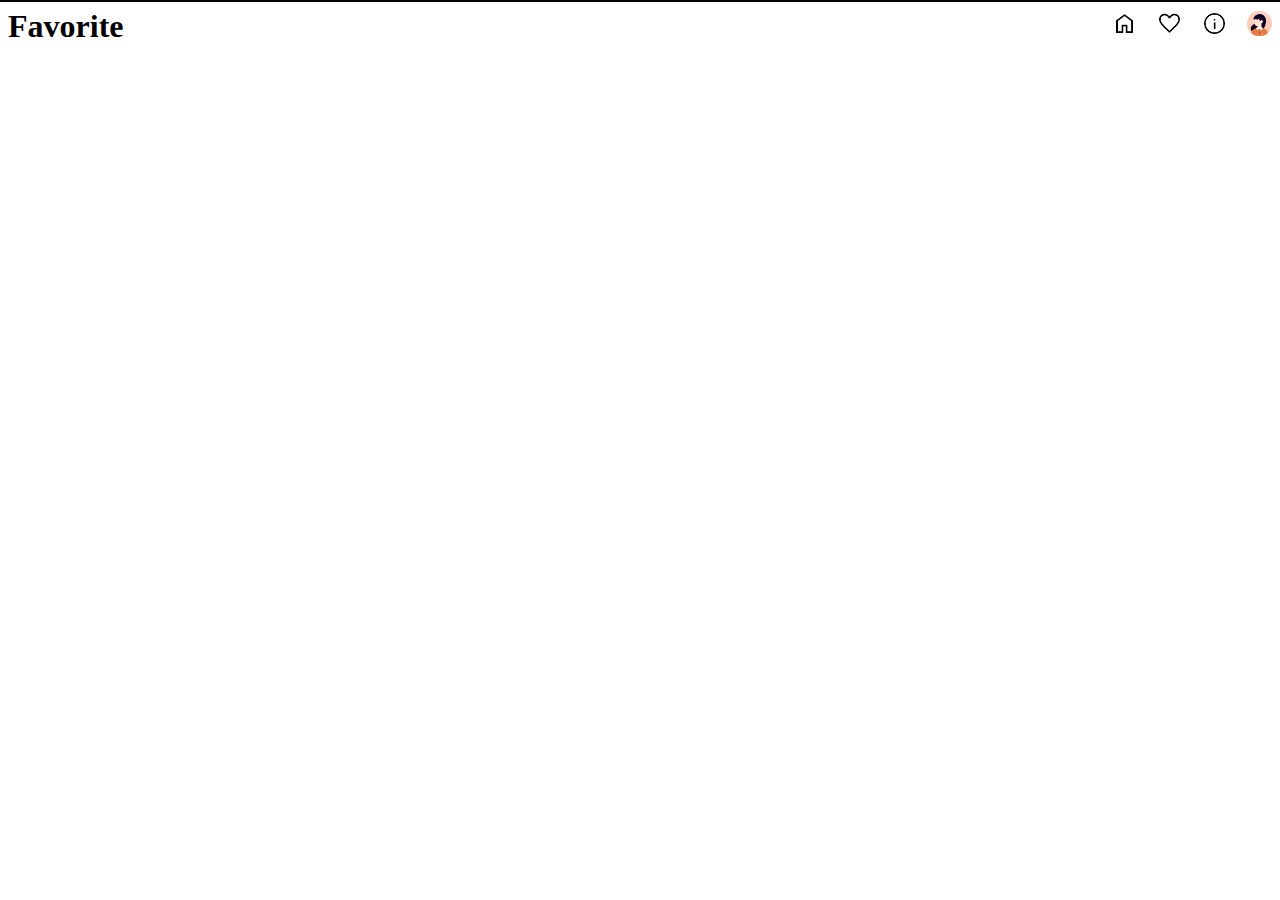
==== favorite.html @ dfb4bdc4 "perubahan 2" ====
<html lang="en">
<head>
    <meta charset="UTF-8">
    <meta http-equiv="X-UA-Compatible" content="IE=edge">
    <meta name="viewport" content="width=device-width, initial-scale=1.0">
    <title>Favorite</title>
    <link rel="stylesheet" href="css/style.css">
</head>
<body>
    
    <div class="pembungkus">
        <header>
            <h1>Favorite</h1>
            <ul>
                <li><a href="#"><img src="img/home.png" class="home"></a></li>
                <li><a href="#"><img src="img/favorite.png" class="favorite"></a></li>
                <li><a href="#"><img src="img/info.png" class="info"></a></li>
                <li><a href="login.html"><img src="linda.png" class="linda"></a></li>
  	    	</ul>
        </header>
    </div>

</body>
</html>
---- css/style.css ----
@import url('https://fonts.googleapis.com/css2?family=Lobster+Two:ital,wght@0,700;1,400&family=Roboto:wght@700&display=swap');
@import url('https://fonts.googleapis.com/css2?family=Roboto&display=swap');
@import url('https://fonts.googleapis.com/css2?family=EB+Garamond&family=Montserrat&family=Pacifico&display=swap'); 


* {
	margin: 0;
	padding: 0;
	font-family: 'Times New Roman', Times, serif;
	box-sizing: border-box;
}
section {
	position: relative;
	width: 100%;
	/* min-height: 100vh; */
	display: flex;
	justify-content: space-between;
	align-items: center;
	background: linear-gradient(179.93deg, #F9EEEE 0.06%, #F4F4FF 99.94%);
	padding: 70px;
}
header {
	position: absolute;
	top: 0;
	left: 0;
	width: 100%;
	display: flex;
	padding: 8px 8px;
	justify-content: space-between;
	align-items: center;
	
}
header .logo {
	width: 80px;	
	margin-right: -100px;
	filter: drop-shadow(5px 5px 3px rgba(0,0,0,0.3));
}

header .judul {
	position: absolute;
	margin-left: 80px;
	font-size: 30px;
	font-family: 'Lobster Two', cursive;
	font-style: italic;
	background: linear-gradient(180deg, rgba(248, 209, 231,1)0%,
	rgba(254, 202, 174,1)100%);
	-webkit-background-clip: text;
	-webkit-text-fill-color: transparent;
}
	
header ul {
	position: relative;
	display: flex;
}
header ul li {
	list-style: none;
}
header ul li a {
	width: 25px;
	text-decoration: none;
	display: inline-block;
	margin-left: 20px;
	color: #333;
}

header .linda {
	width: 25px;
	height: 25px;
	margin-top: -2px;
}


header .home {
	width: 25px;
	height: 25px;
	margin-top: -2px;
}

header .info {
	width: 25px;
	height: 25px;
	margin-top: -2px;
}

header .favorite {
	width: 25px;
	height: 25px;
	margin-top: -2px;
}

.content {
	position: relative;
	width: 100%;
	display: flex;
	justify-content: space-between;
	align-items: center;
}
.content .textBox {
	width: 50%;
	position: relative;
}
.content .textBox h2 {
	color: #333;
	font-size: 50px;
	margin-top: -70px;
	line-height: 1.7em;
	font-weight: 700;
	font-family: 'Roboto', sans-serif;
}


.content .textBox p {
	color: #333;
	font-size: 16px;
	letter-spacing: 0.2px;
	font-family: Georgia, 'Times New Roman', Times, serif;

}

.content .search {
	width: 400px;
	height: 50px;
	position: absolute;
	left: -1%;
	right: 60%;
	top: 150%;
	bottom: 50%;
	box-sizing: border-box;
	background: rgba(248, 239, 239, 0.29) url(../search.png) no-repeat scroll 10px 10px;
	background-size: 30px;
	background-position-y: center;
	background-position-x: 15px;
	padding-left: 50px;
	padding-top: 5px;
	padding-bottom: 5px;
	box-shadow: 0px 4px 60px rgba(0, 0, 0, 0.20);
	border-radius: 90px;
}

::placeholder {
	font-weight: 700px;
	letter-spacing: 0.8px;
	font-size: 19px;
}

.content .imgBox {
	margin-right: -70px;
	margin-top: 50px;
}

.content span {
	font-size: 12px;
}

/* kotak about */
.container-satu {
	width: 100%;
	margin-top: -2px;
	background: linear-gradient(179.93deg, #F9EEEE 0.06%, #F4F4FF 99.94%);
	display: flex;
	flex-direction: column;
	justify-content: space-between;
	align-items: center;
	position: relative;
}

.kolom-satu {
	margin-top: 50px;
	margin-bottom: 40px;
	font-size: 40px;
	justify-content: space-between;
	font-size: 60px;
}


.kolom-satu p {
	color: black;
	text-align: center;
}

.kolom-satu span {
	color: #704C21;
}

.kolom-tiga {
	max-width: 85%;
	padding-bottom: 50px;
}

.kolom-tiga h3 {
	font-size: 60px;
	margin-top: 75px;
	width: fit-content;
	padding-right: 450px;
	border-bottom: rgb(54, 54, 54) solid 2px;
}

.kolom-tiga span {
	color: #704C21;

}


.kolom-tiga hr {
	margin-bottom: 50px;
}


.saya {
	display: flex;
	justify-content: space-between;
	flex-direction: row;	
}

.specific{
	margin-right: 180px;
	font-size: 25px;
	font-family: inter;
}

.wulan {
	color: #5D5F61;
}

/* halaman login */

.kotak-utama {
	width: 100%;	
	height: 100%;
	display: flex;
	background: linear-gradient(90deg, #F4F4FF, #E6CECE);
}

.kotak-utama .gambar img{
	width: 670px;
	z-index: -99;
	background: linear-gradient(90deg, #F4F4FF, #E6CECE);
}

.konten-isi {
	width: 670px;
}

.konten-isi h1 {
	margin-top: 15px;
	font-family: 'Noto Sans NKo', sans-serif;
	font-size: 35px;
	font-weight: bold;
}

.google, .mail, .pass, .name {
	border-radius: 25px;
}

.mail, .pass, .name {
	width: 410px;
	height: 45px;
}

.coloum {
	display: flex;		
	flex-direction: column;
	align-items: center;
	margin-top: 30px;
	box-sizing: border-box;
}

.coloum .google {
	width: 300px;
	height: 40px;
	background-image: url(../img/google.png);
	background-repeat: no-repeat;
	background-size: 30px;
	background-position-x: 12px;
	background-position-y: center;
}

.google, .pass, .mail, .name {
	font-family: 'Noto Sans NKo', sans-serif;
	border-color: #989090C2;
}

.google::placeholder{
	text-align: center;
}

.coloum .mail {
	background-image: url(../img/email.png);
	background-repeat: no-repeat;
	background-size: 30px;
	background-position-y: center;
	background-position-x: 360px;
	padding: 0px 15px;
	margin-top: 45px;	
}

.coloum .name {
	background-image: url(../img/person.png);
	background-repeat: no-repeat;
	background-size: 30px;
	background-position-y: center;
	background-position-x: 360px;
	padding: 0px 15px;
}

.coloum .pass {
	background-image: url(../img/lock.png );
	background-repeat: no-repeat;
	background-size: 30px;
	background-position-y: center;
	background-position-x: 360px;
	padding: 0px 15px;
}

.coloum .sumbit {
	width: 300px;
	height: 60px;
	margin-top: 50px;
	font-size: 17px;
	letter-spacing: 0.6;
	font-family: 'Hind Guntur', sans-serif;
	background-image:linear-gradient(90deg,#E6CECE, #D1CCF4) ;
	color: white;
	font-weight: bold,;
	border-radius: 9px;
	border-color: rgb(137, 182, 209);
}

/* favorite page */

.pembungkus {
	width: 100%;
	border: 1px solid black;
}
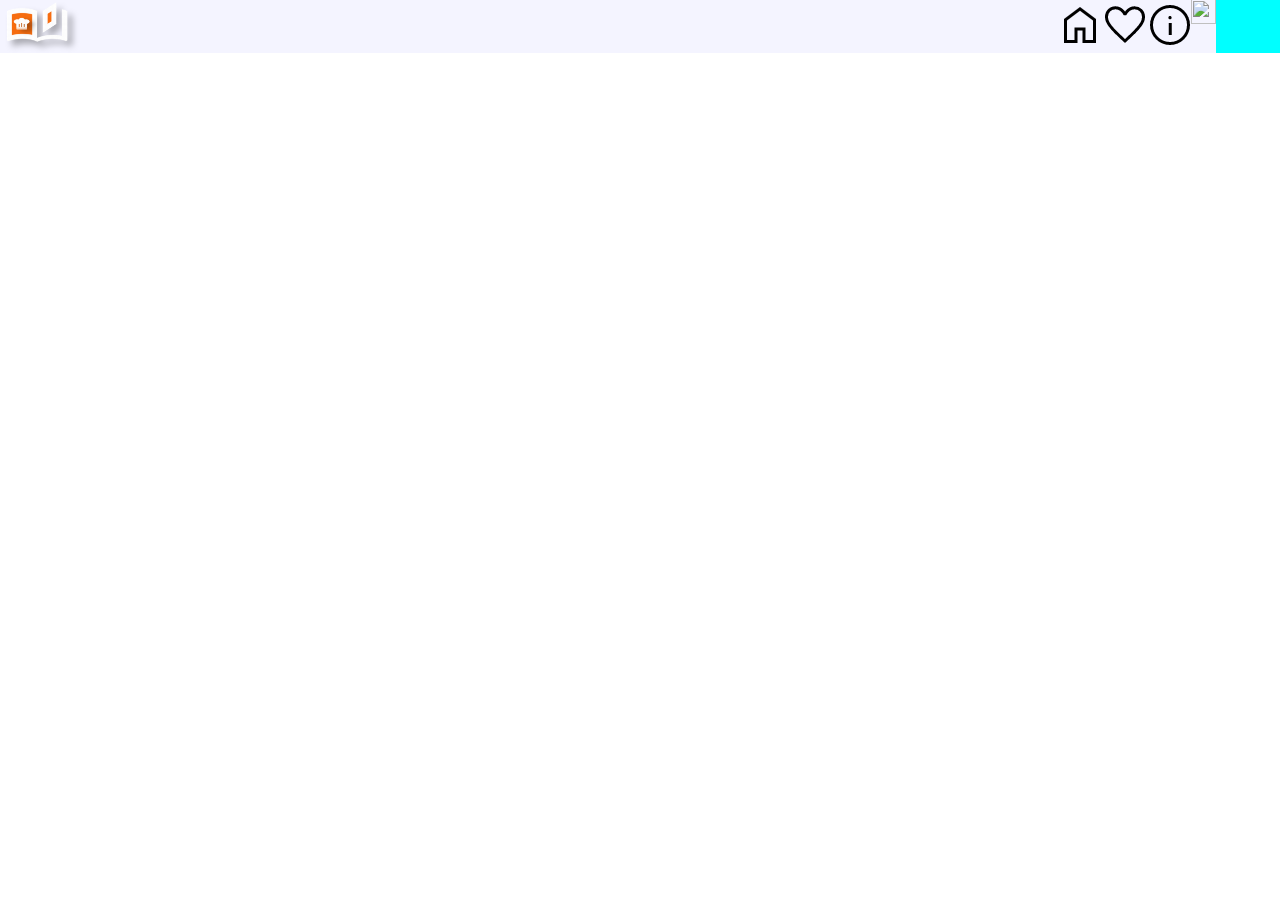
==== commit faf8bf11: "memasukan file ke img" ====
--- a/favorite.html
+++ b/favorite.html
@@ -1,3 +1,4 @@
+<!DOCTYPE html>
 <html lang="en">
 <head>
     <meta charset="UTF-8">
@@ -7,18 +8,19 @@
     <link rel="stylesheet" href="css/style.css">
 </head>
 <body>
-    
-    <div class="pembungkus">
-        <header>
-            <h1>Favorite</h1>
+
+    <div class="alexa">
+        <div class="navbar_2">
+            <a href="#"><img src="img/logo2.png" class="logo" alt="logo"></a>
             <ul>
                 <li><a href="#"><img src="img/home.png" class="home"></a></li>
                 <li><a href="#"><img src="img/favorite.png" class="favorite"></a></li>
                 <li><a href="#"><img src="img/info.png" class="info"></a></li>
                 <li><a href="login.html"><img src="linda.png" class="linda"></a></li>
-  	    	</ul>
-        </header>
+            </ul>
+        </div>
+
     </div>
 
 </body>
-</html>+</html>
--- a/css/style.css
+++ b/css/style.css
@@ -9,6 +9,7 @@
 	font-family: 'Times New Roman', Times, serif;
 	box-sizing: border-box;
 }
+
 section {
 	position: relative;
 	width: 100%;
@@ -126,7 +127,7 @@
 	top: 150%;
 	bottom: 50%;
 	box-sizing: border-box;
-	background: rgba(248, 239, 239, 0.29) url(../search.png) no-repeat scroll 10px 10px;
+	background: rgba(248, 239, 239, 0.29) url(../img/search.png) no-repeat scroll 10px 10px;
 	background-size: 30px;
 	background-position-y: center;
 	background-position-x: 15px;
@@ -238,14 +239,23 @@
 }
 
 .konten-isi {
-	width: 670px;
+	width: 350px;
+	margin-top: 30px;
+	background-color: rgba(13, 13, 13, 0.2);
+	margin-left: 100px;
+	height: 390px;
+	border-radius: 18px;
 }
 
 .konten-isi h1 {
-	margin-top: 15px;
-	font-family: 'Noto Sans NKo', sans-serif;
+	margin-top: 20px;
+	margin-bottom: -10px;
+	text-align: center;
+	font-family: 'Chivo', sans-serif;
 	font-size: 35px;
 	font-weight: bold;
+	font-size: 30px;
+	color: white;	
 }
 
 .google, .mail, .pass, .name {
@@ -253,30 +263,30 @@
 }
 
 .mail, .pass, .name {
-	width: 410px;
-	height: 45px;
+	width: 270px;
+	height: 37px;
 }
 
 .coloum {
 	display: flex;		
 	flex-direction: column;
 	align-items: center;
-	margin-top: 30px;
+	margin-top: 10px;
 	box-sizing: border-box;
 }
 
 .coloum .google {
-	width: 300px;
-	height: 40px;
+	width: 200px;
+	height: 30px;
 	background-image: url(../img/google.png);
 	background-repeat: no-repeat;
 	background-size: 30px;
-	background-position-x: 12px;
-	background-position-y: center;
+	/* background-position-x: 12px; */
+	/* background-position-y: center; */
 }
 
 .google, .pass, .mail, .name {
-	font-family: 'Noto Sans NKo', sans-serif;
+	font-family: 'Chivo', sans-serif;
 	border-color: #989090C2;
 }
 
@@ -284,51 +294,86 @@
 	text-align: center;
 }
 
+.mail::placeholder{
+	font-size: 17px;
+	font-family: 'Chivo', sans-serif;
+
+} 
+.name::placeholder{
+	font-size: 17px;
+
+	font-family: 'Chivo', sans-serif;
+}
+.pass::placeholder{
+	font-size: 17px;
+	font-family: 'Chivo', sans-serif;
+}
+
 .coloum .mail {
-	background-image: url(../img/email.png);
-	background-repeat: no-repeat;
-	background-size: 30px;
-	background-position-y: center;
-	background-position-x: 360px;
 	padding: 0px 15px;
-	margin-top: 45px;	
+	margin-top: 45px;
 }
 
 .coloum .name {
-	background-image: url(../img/person.png);
-	background-repeat: no-repeat;
-	background-size: 30px;
-	background-position-y: center;
-	background-position-x: 360px;
 	padding: 0px 15px;
 }
 
 .coloum .pass {
-	background-image: url(../img/lock.png );
-	background-repeat: no-repeat;
-	background-size: 30px;
-	background-position-y: center;
-	background-position-x: 360px;
 	padding: 0px 15px;
 }
 
 .coloum .sumbit {
-	width: 300px;
-	height: 60px;
+	width: 200px;
+	height: 40px;
 	margin-top: 50px;
+	letter-spacing: 0.6;
 	font-size: 17px;
-	letter-spacing: 0.6;
 	font-family: 'Hind Guntur', sans-serif;
-	background-image:linear-gradient(90deg,#E6CECE, #D1CCF4) ;
+	background-image: linear-gradient(90deg,#E6CECE, #D1CCF4);
 	color: white;
-	font-weight: bold,;
+	font-weight: bold;
 	border-radius: 9px;
 	border-color: rgb(137, 182, 209);
 }
 
 /* favorite page */
-
-.pembungkus {
-	width: 100%;
-	border: 1px solid black;
-}+.alexa {
+	width: 100%;
+	background-color: aqua
+}
+
+.navbar_2 {
+	width: 95%;
+	background-color: #F4F4FF;
+	display: flex;
+	align-items: center;
+	justify-content: space-between;
+}
+
+.navbar_2 .logo {
+	width: 80px;	
+	margin-right: -100px;
+	filter: drop-shadow(5px 5px 3px rgba(0,0,0,0.3));
+}
+
+.navbar_2 ul {
+	position: relative;
+	display: flex;
+}
+.navbar_2 ul li {
+	list-style: none;
+}
+.navbar_2 ul li a {
+	width: 25px;
+	text-decoration: none;
+	display: inline-block;
+	margin-left: 20px;
+	color: #333;
+}
+
+.navbar_2 .linda {
+	width: 25px;
+	height: 25px; 
+	margin-top: -2px;
+}
+
